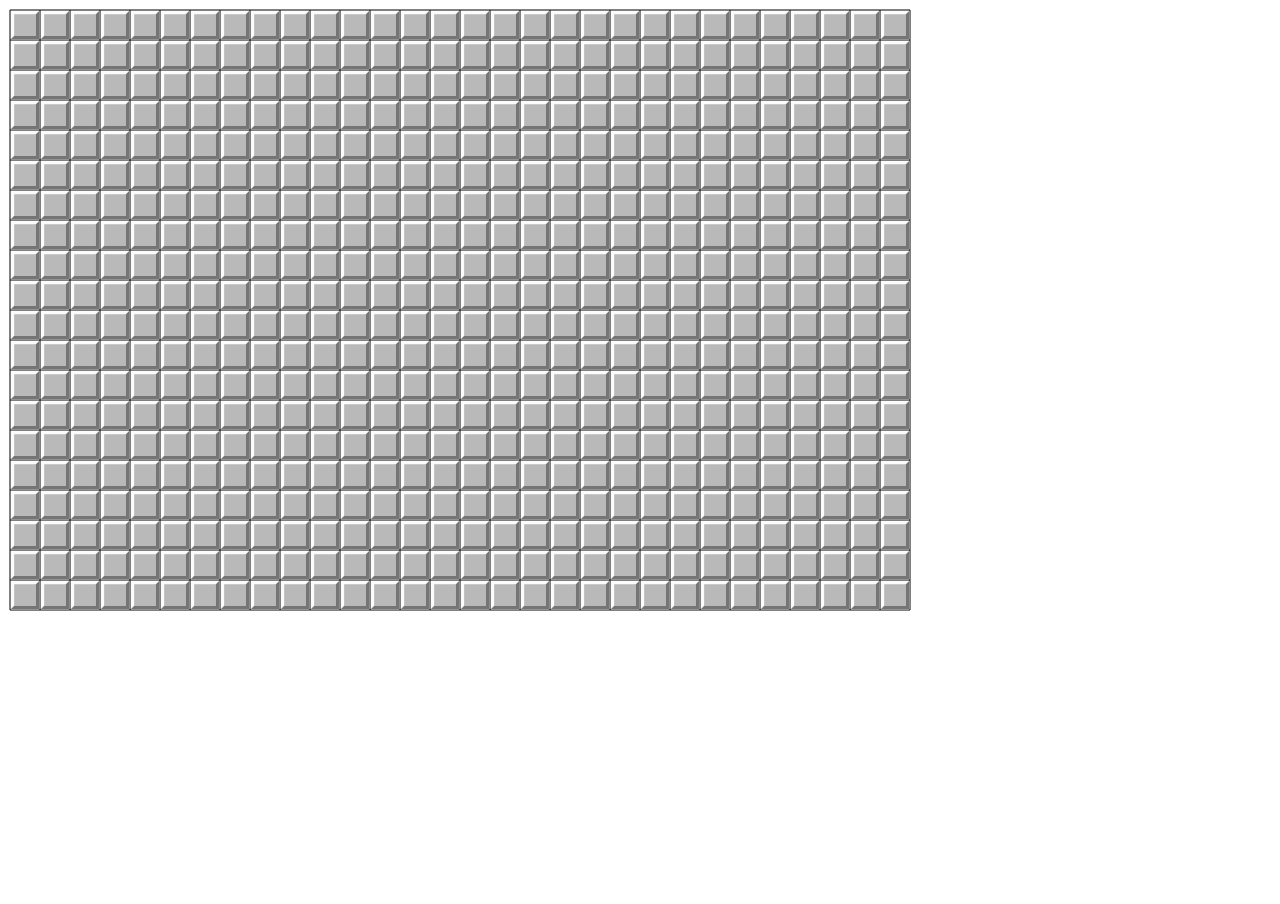
==== index.html @ 59d075df "Javítgatva. Még a befejezést, görgetést és átméretezést kell megoldani." ====
<!DOCTYPE HTML>
<html>
<head>
    <meta charset="UTF-8">
    <link rel="stylesheet" type="text/css" href="index.css">
    </style>
</head>

<body>


<canvas id="myCanvas"></canvas>

<script src="mine.js"></script>
</body>
</html>
---- index.css ----
body {
	margin: 0;
}

#CanvasContainer {
	margin: 0 auto;
}
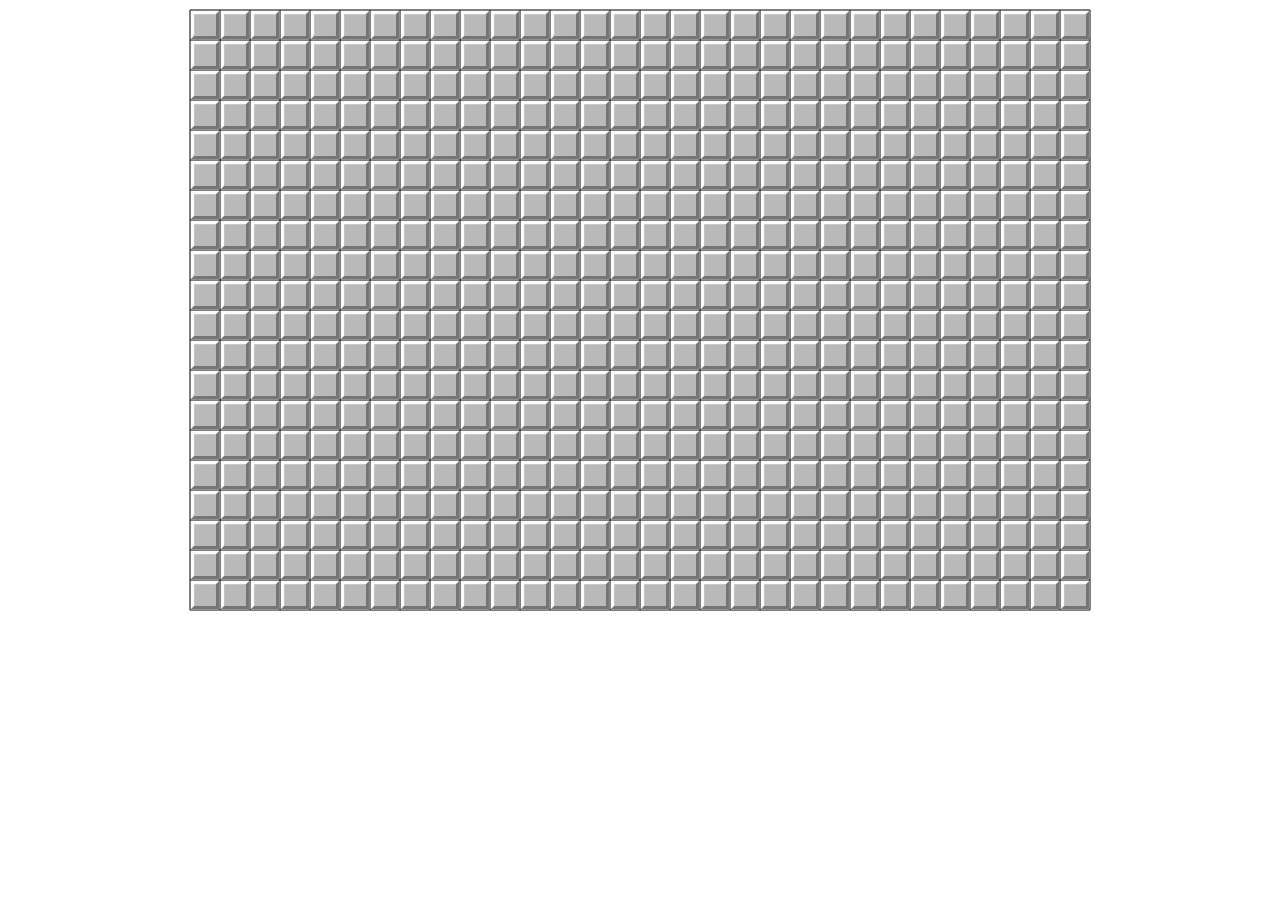
==== commit bcca0572: "Removed unneccesary stroke from the bottom of the board, added colors for numbers" ====
--- a/index.html
+++ b/index.html
@@ -8,8 +8,9 @@
 
 <body>
 
-
+<div id="CanvasContainer">
 <canvas id="myCanvas"></canvas>
+</div>
 
 <script src="mine.js"></script>
 </body>
--- a/index.css
+++ b/index.css
@@ -3,5 +3,7 @@
 }
 
 #CanvasContainer {
-	margin: 0 auto;
-}+	overflow: scroll;
+	margin: auto;
+}
+
